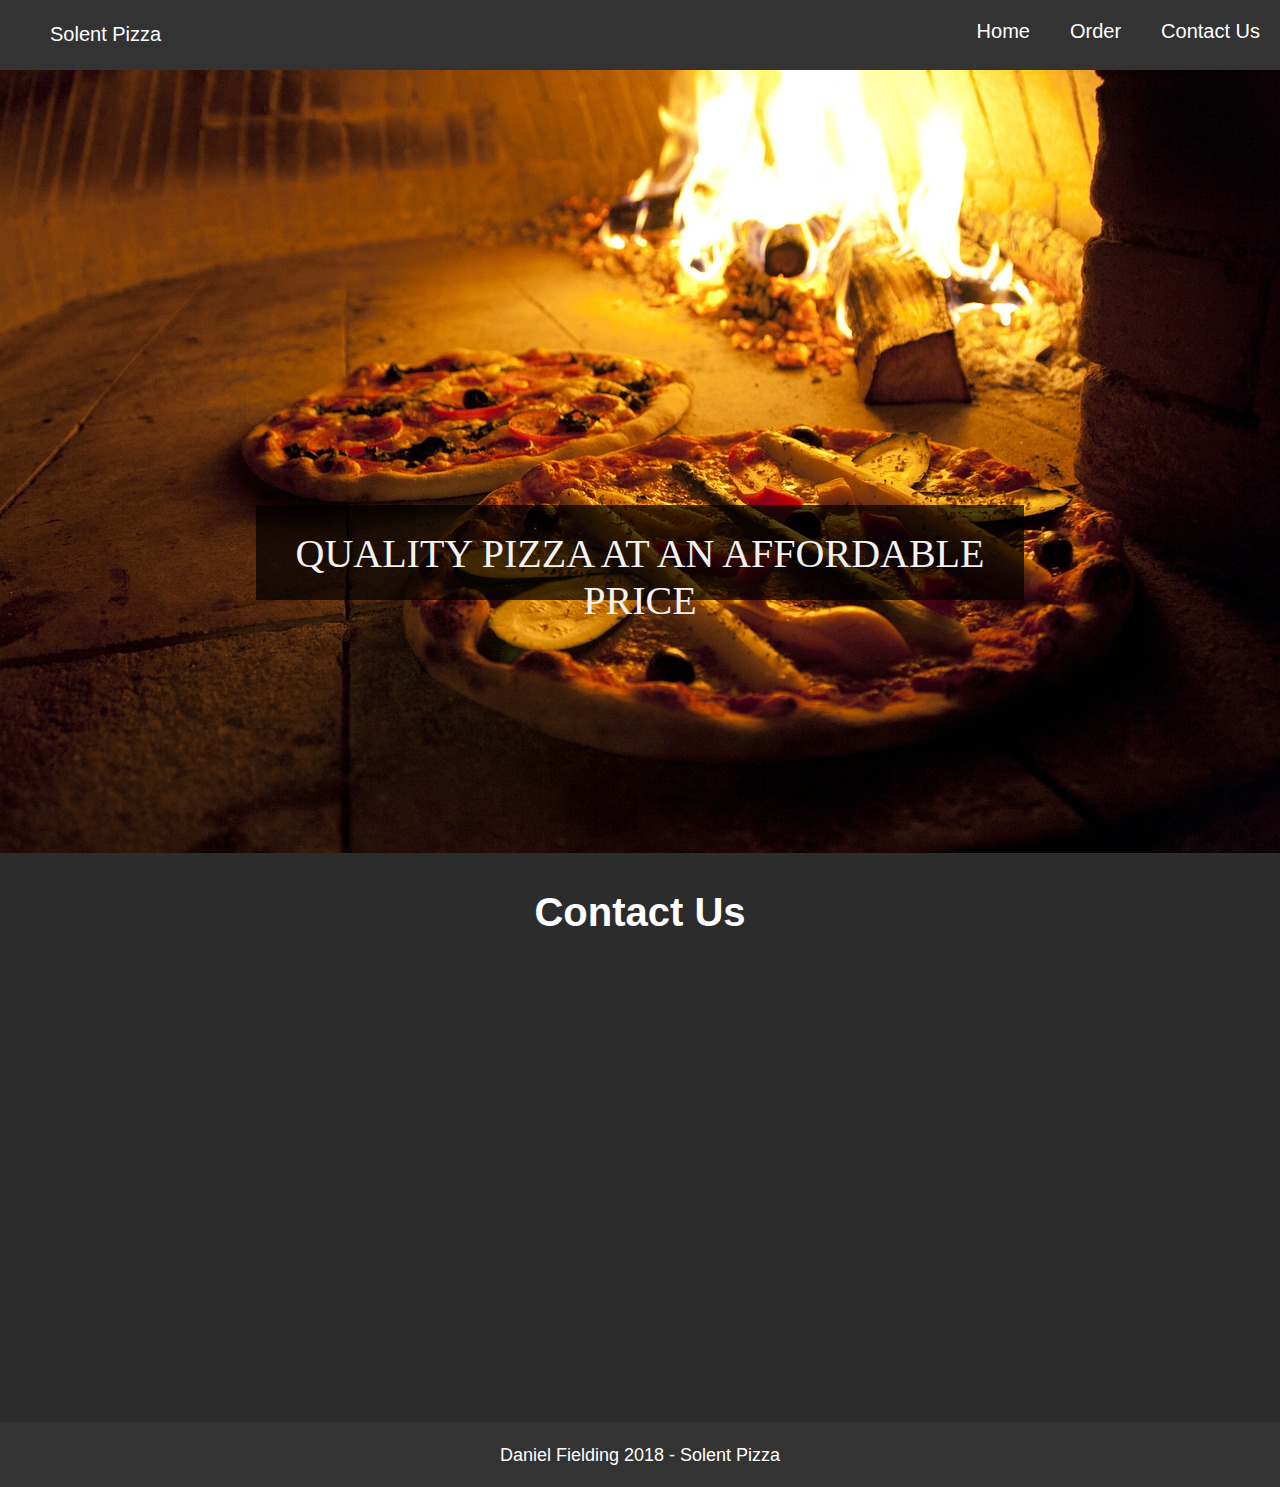
==== contact.html @ b7f63dd6 "Additions of order and contact pages + map" ====
<!DOCTYPE html>
<html>
<title>Solent Pizza</title>
<link rel="shortcut icon" href="pictures/favicon.ico" type="image/x-icon">
<link rel="icon" href="pictures/favicon.ico" type="image/x-icon">
<meta charset="UTF-8">
<meta name="viewport" content="width=device-width, initial-scale=1">
<link rel="stylesheet" href="css/style.css">
<script type="text/javascript" src="scripts/main.js"></script>

<body onload=main()>
    <!-- Navigation Bar -->
    <div class="navigation">
        <h1>Solent Pizza</h1>
        <a href="contact.html">Contact Us</a>
        <a href="order.html">Order</a>
        <a class="active" href="index.html">Home</a>
        <div class="time">
            <p id="time"></p>
        </div>
    </div>

    <!-- Carousel -->
    <div class="carousel">
        <div class="pictures fade">
            <img src="pictures/pizza1.jpg" style="width:100%">
            <div class="text_shape">
                <div class="caption">QUALITY PIZZA AT AN AFFORDABLE PRICE</div>
            </div>
        </div>

        <div class="pictures fade">
            <img src="pictures/pizza2.jpg" style="width:100%">
            <div class="text_shape">
                <div class="caption">QUALITY PIZZA AT AN AFFORDABLE PRICE</div>
            </div>
        </div>

        <div class="pictures fade">
            <img src="pictures/pizza3.jpg" style="width:100%">
            <div class="text_shape">
                <div class="caption">QUALITY PIZZA AT AN AFFORDABLE PRICE</div>
            </div>
        </div>
    </div>


<!-- Main Section -->
<div class="mainsection">
    <h2> Contact Us</h2>
    <div class="map">
        <iframe src="https://www.google.com/maps/embed?pb=!4v1524083688589!6m8!1m7!1sTF-xxEeDHZojvgW1g5ClxA!2m2!1d50.90555633109722!2d-1.404429963074536!3f128.87226654032196!4f0!5f1.1924812503605782" width="600" height="450" frameborder="0" style="border:0" allowfullscreen></iframe>
    </div>

    <!-- Footer -->
    <div class="footer">
        <p>Daniel Fielding 2018 - Solent Pizza</p>
    </div>

    </html>
---- css/style.css ----
body {
    margin: 0;
    background-color: #2c2c2d;
}

.navigation {
    background-color: #333;
    position: fixed;
    overflow: hidden;
    z-index: 99999;
    width: 100%;
}

.navigation a {
    float: right;
    color: #fff;
    text-align: center;
    padding-bottom: 20px;
    padding-top: 20px;
    padding-left: 20px;
    padding-right: 20px;
    font-size: 20px;
    font-family: sans-serif;
    text-decoration: none;
}

.navigation h1 {
    font-size: 20px;
    float: left;
    font-weight: normal;
    padding: 10px;
    padding-left: 50px;
    font-family: sans-serif;
    color: #fff;
}

.time {
    color: #fff;
    padding-left: 47%;
    font-size: 20px;
}

.pictures {
    display: none;
}

.caption {
    color: #f2f2f2;
    font-size: 40px;
    position: absolute;
    bottom: 300px;
    width: 60%;
    height: 60px;
    padding-top: 25px;
    padding-bottom: 10px;
    left: 20%;
    text-align: center;
    background-color: rgba(0, 0, 0, 0.7);
}


.fade {
  animation-name: fade;
  animation-duration: 5s;
}


@keyframes fade {
  from {opacity: .9} 
  to {opacity: 1}
}

.mainsection h2 {
    text-align: center;
    color: #fff;
    font-family: sans-serif;
    font-size: 40px;
}

.mainsection p {
    text-align: center;
    width: 500px;
    margin-left: auto;
    color: #fff;
    margin-right: auto;
    font-size: 18px;
}


.footer {
    left: 0;
    bottom: 0;
    width: 100%;
    height: 60px;
    font-size: 17px;
    font-family: sans-serif;
    padding-top: 5px;
    background-color: #333;
    color: white;
    text-align: center;
    clear: both;
}

.container div{
    display: inline-block;
    margin: auto 0;
}

.container img{
    width: 300px;
    height: 300px;
    padding: 5px;
}

.container p{
    text-align:center;
}

.map iframe {
    right: 10px;
}
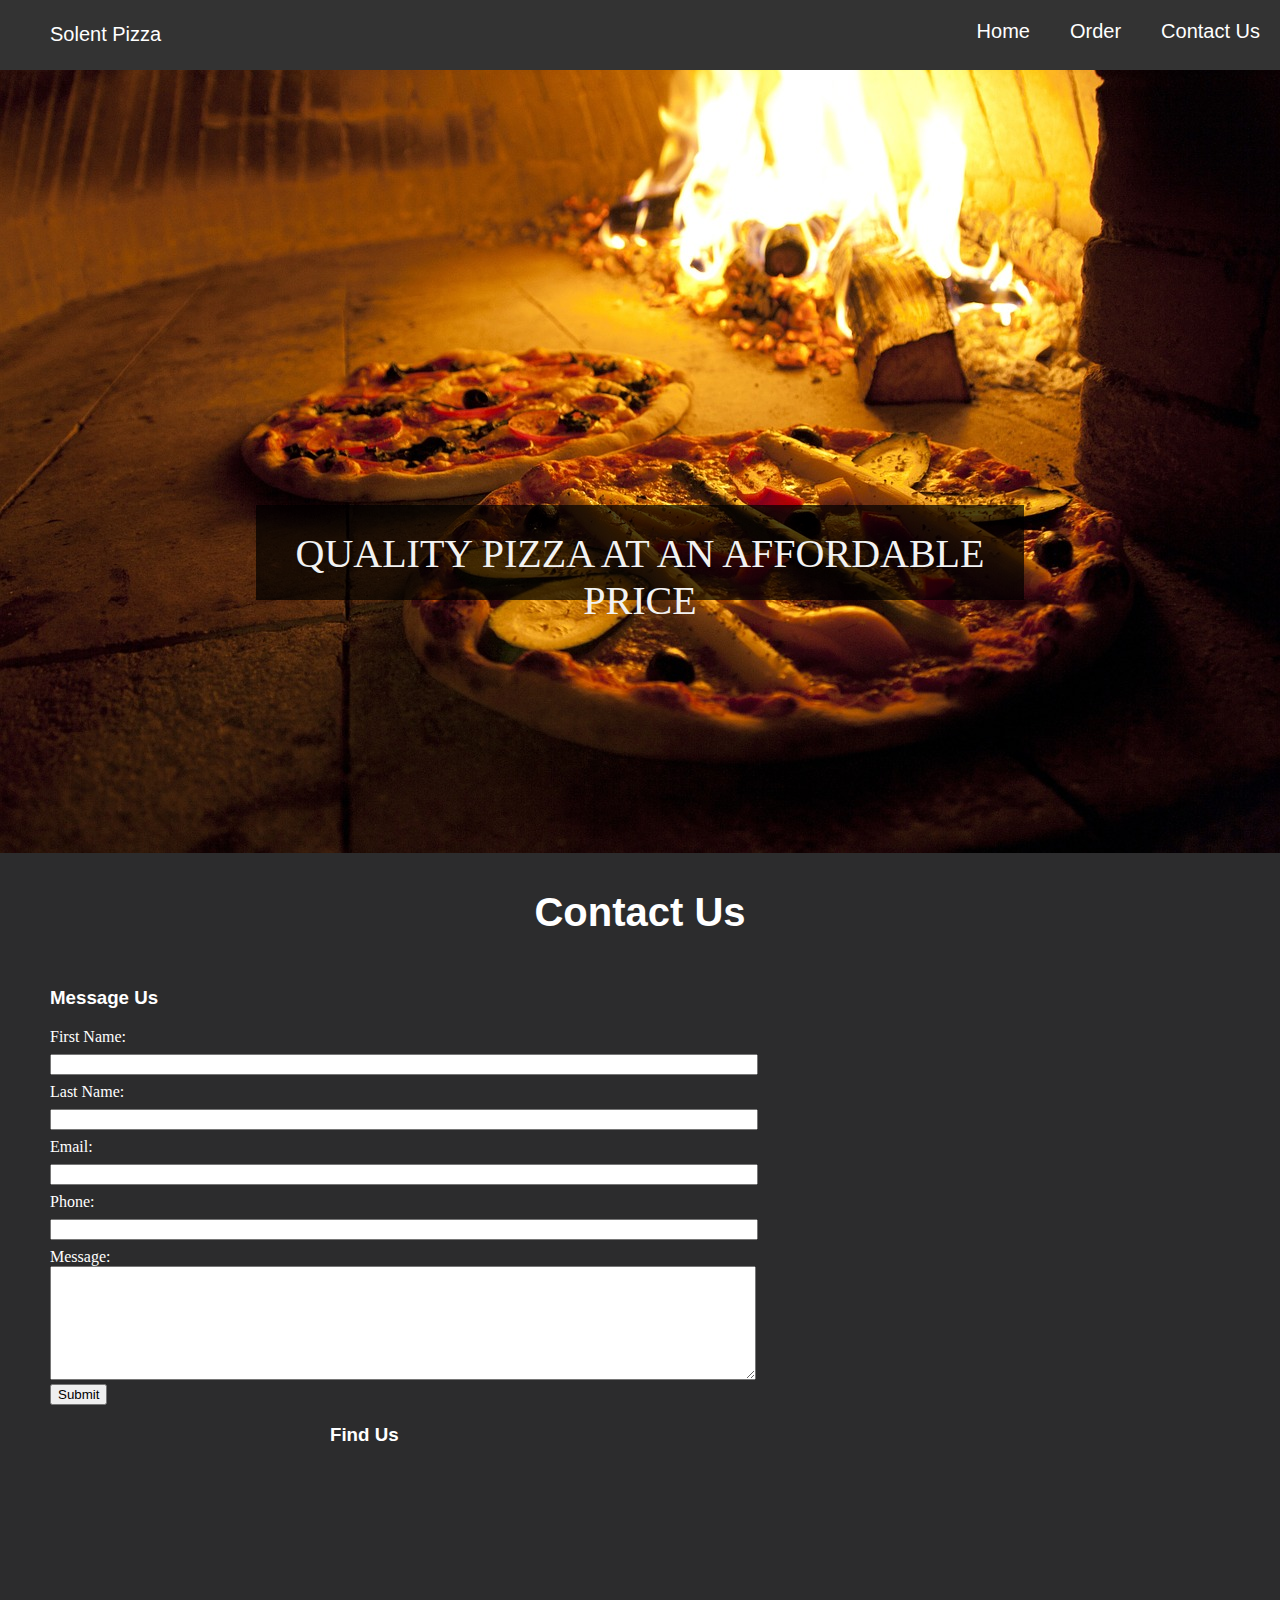
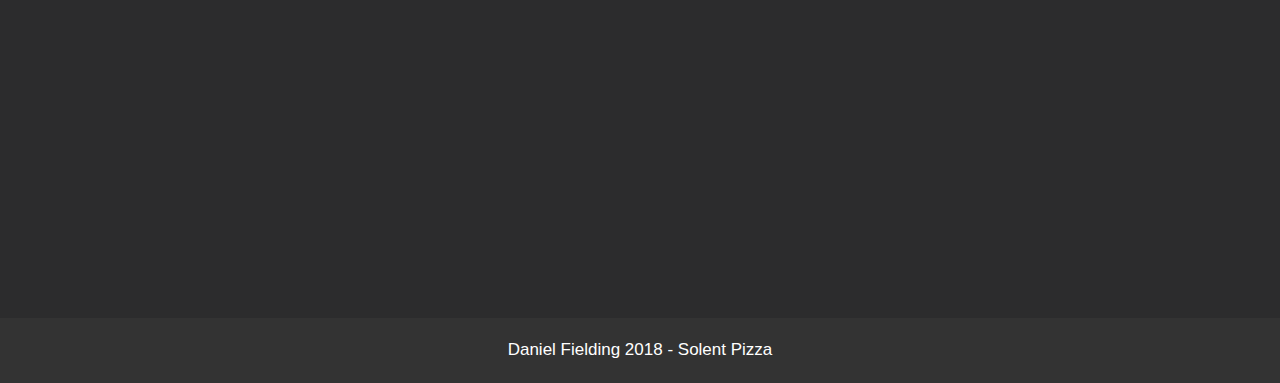
==== commit 156c9498: "Form on Contact Page" ====
--- a/contact.html
+++ b/contact.html
@@ -6,6 +6,7 @@
 <meta charset="UTF-8">
 <meta name="viewport" content="width=device-width, initial-scale=1">
 <link rel="stylesheet" href="css/style.css">
+
 <script type="text/javascript" src="scripts/main.js"></script>
 
 <body onload=main()>
@@ -45,11 +46,68 @@
     </div>
 
 
-<!-- Main Section -->
-<div class="mainsection">
-    <h2> Contact Us</h2>
-    <div class="map">
-        <iframe src="https://www.google.com/maps/embed?pb=!4v1524083688589!6m8!1m7!1sTF-xxEeDHZojvgW1g5ClxA!2m2!1d50.90555633109722!2d-1.404429963074536!3f128.87226654032196!4f0!5f1.1924812503605782" width="600" height="450" frameborder="0" style="border:0" allowfullscreen></iframe>
+    <!-- Main Section -->
+    <div class="mainsection">
+        <h2> Contact Us</h2>
+
+        <div class="contactform">
+            <form>
+                <h3> Message Us</h3>
+                <div class="text">
+                    <label for="first_name">First Name:</label>
+                </div>
+
+                <div class="input">
+                    <input type="text" id="first_name" name="first_name">
+                </div>
+
+                <div class="text">
+                    <label for="last_name">Last Name:</label>
+                </div>
+
+                <div class="input">
+                    <input type="text" id="last_name" name="last_name">
+                </div>
+
+                <div class="text">
+                    <label for="email">Email:</label>
+                </div>
+
+                <div class="input">
+                    <input type="text" id="email" name="email">
+                </div>
+
+                <div class="text">
+                    <label for="phone">Phone:</label>
+                </div>
+
+                <div class="input">
+                    <input type="text" id="phone" name="phone">
+                </div>
+
+                <div class="text">
+                    <label for="message">Message:</label>
+                </div>
+
+                <div class="input">
+                    <textarea name="comment" form="form"></textarea>
+                </div>
+
+                <div class="input">
+                    <input type="submit" value="Submit">
+                </div>
+
+
+            </form>
+
+        </div>
+
+        <div class="map">
+            <h3> Find Us</h3>
+            <iframe src="https://www.google.com/maps/embed?pb=!1m14!1m12!1m3!1d889.554926043263!2d-1.4061642623856139!3d50.904452252850724!2m3!1f0!2f0!3f0!3m2!1i1024!2i768!4f13.1!5e0!3m2!1sen!2suk!4v1525814990761" width="900" height="450" frameborder="0" style="border:0"
+                allowfullscreen></iframe>
+        </div>
+
     </div>
 
     <!-- Footer -->
@@ -57,4 +115,4 @@
         <p>Daniel Fielding 2018 - Solent Pizza</p>
     </div>
 
-    </html>+</html>--- a/css/style.css
+++ b/css/style.css
@@ -30,6 +30,11 @@
     font-weight: normal;
     padding: 10px;
     padding-left: 50px;
+    font-family: sans-serif;
+    color: #fff;
+}
+
+.mainsection h3 {
     font-family: sans-serif;
     color: #fff;
 }
@@ -116,6 +121,29 @@
     text-align:center;
 }
 
-.map iframe {
-    right: 10px;
-}+.contactform {
+margin: 0 auto; 
+padding-left: 50px;
+float: left;
+}
+
+.text {
+    color: white;
+}
+
+.mainsection textarea {
+    width: 700px;
+    height: 100px;
+    padding-bottom: 10px;
+}
+
+
+input[type=text] {
+    width: 700px;
+    margin: 8px 0;
+}
+
+.map {
+    float: right;
+    padding-right: 50px;
+}
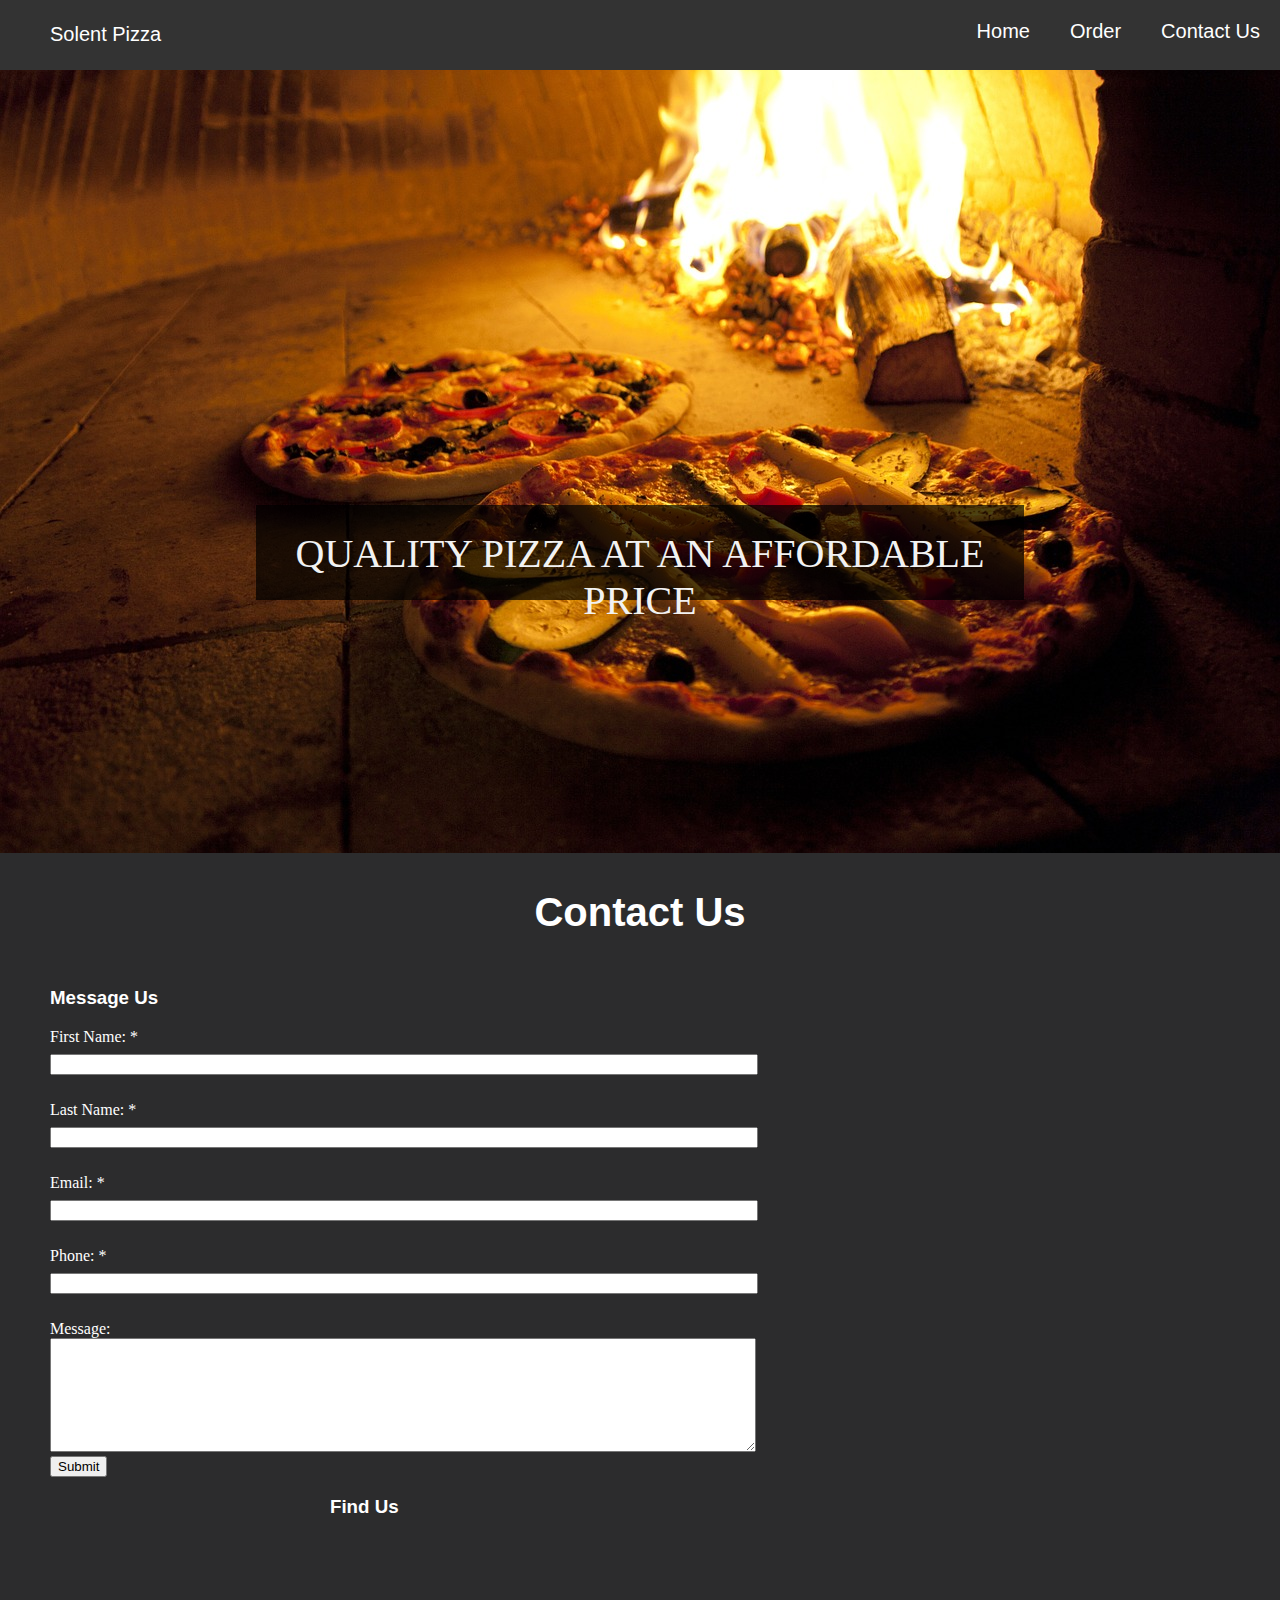
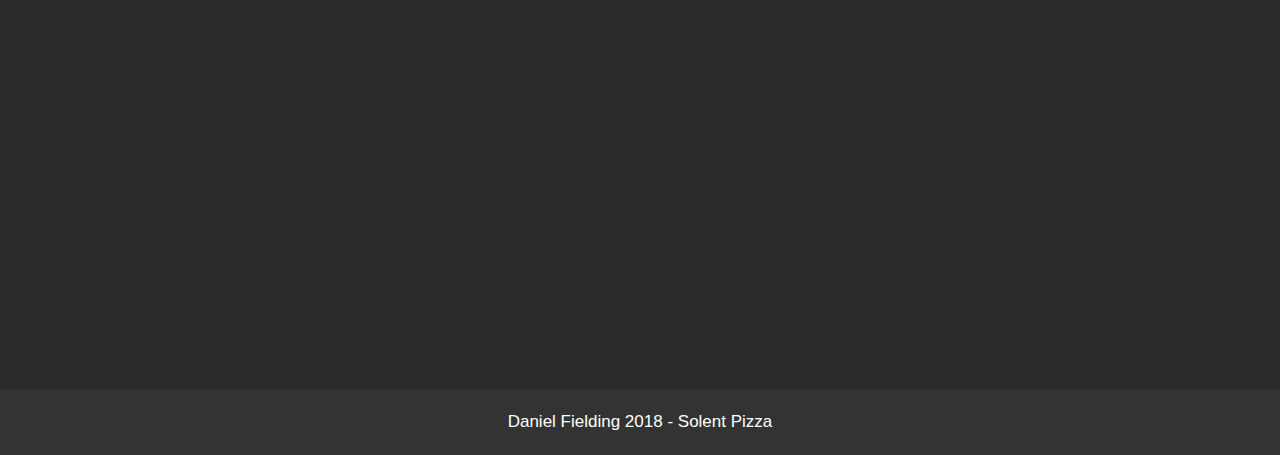
==== commit 644d3033: "Contact Us Form Validation Text" ====
--- a/contact.html
+++ b/contact.html
@@ -51,38 +51,42 @@
         <h2> Contact Us</h2>
 
         <div class="contactform">
-            <form>
+            <form name="contactform" onsubmit="return contactValidation()">
                 <h3> Message Us</h3>
                 <div class="text">
-                    <label for="first_name">First Name:</label>
+                    <label for="first_name">First Name: *</label>
                 </div>
 
                 <div class="input">
                     <input type="text" id="first_name" name="first_name">
+                    <p id="first_name_error"></p>
                 </div>
 
                 <div class="text">
-                    <label for="last_name">Last Name:</label>
+                    <label for="last_name">Last Name: *</label>
                 </div>
 
                 <div class="input">
                     <input type="text" id="last_name" name="last_name">
+                    <p id="last_name_error"></p>
                 </div>
 
                 <div class="text">
-                    <label for="email">Email:</label>
+                    <label for="email">Email: *</label>
                 </div>
 
                 <div class="input">
                     <input type="text" id="email" name="email">
+                    <p id="email_error"></p>
                 </div>
 
                 <div class="text">
-                    <label for="phone">Phone:</label>
+                    <label for="phone">Phone: *</label>
                 </div>
 
                 <div class="input">
                     <input type="text" id="phone" name="phone">
+                    <p id="phone_error"></p>
                 </div>
 
                 <div class="text">
@@ -94,7 +98,7 @@
                 </div>
 
                 <div class="input">
-                    <input type="submit" value="Submit">
+                    <button onclick="contactValidation()">Submit</button>
                 </div>
 
 
@@ -112,6 +116,7 @@
 
     <!-- Footer -->
     <div class="footer">
+        <a name="exactline">
         <p>Daniel Fielding 2018 - Solent Pizza</p>
     </div>
 
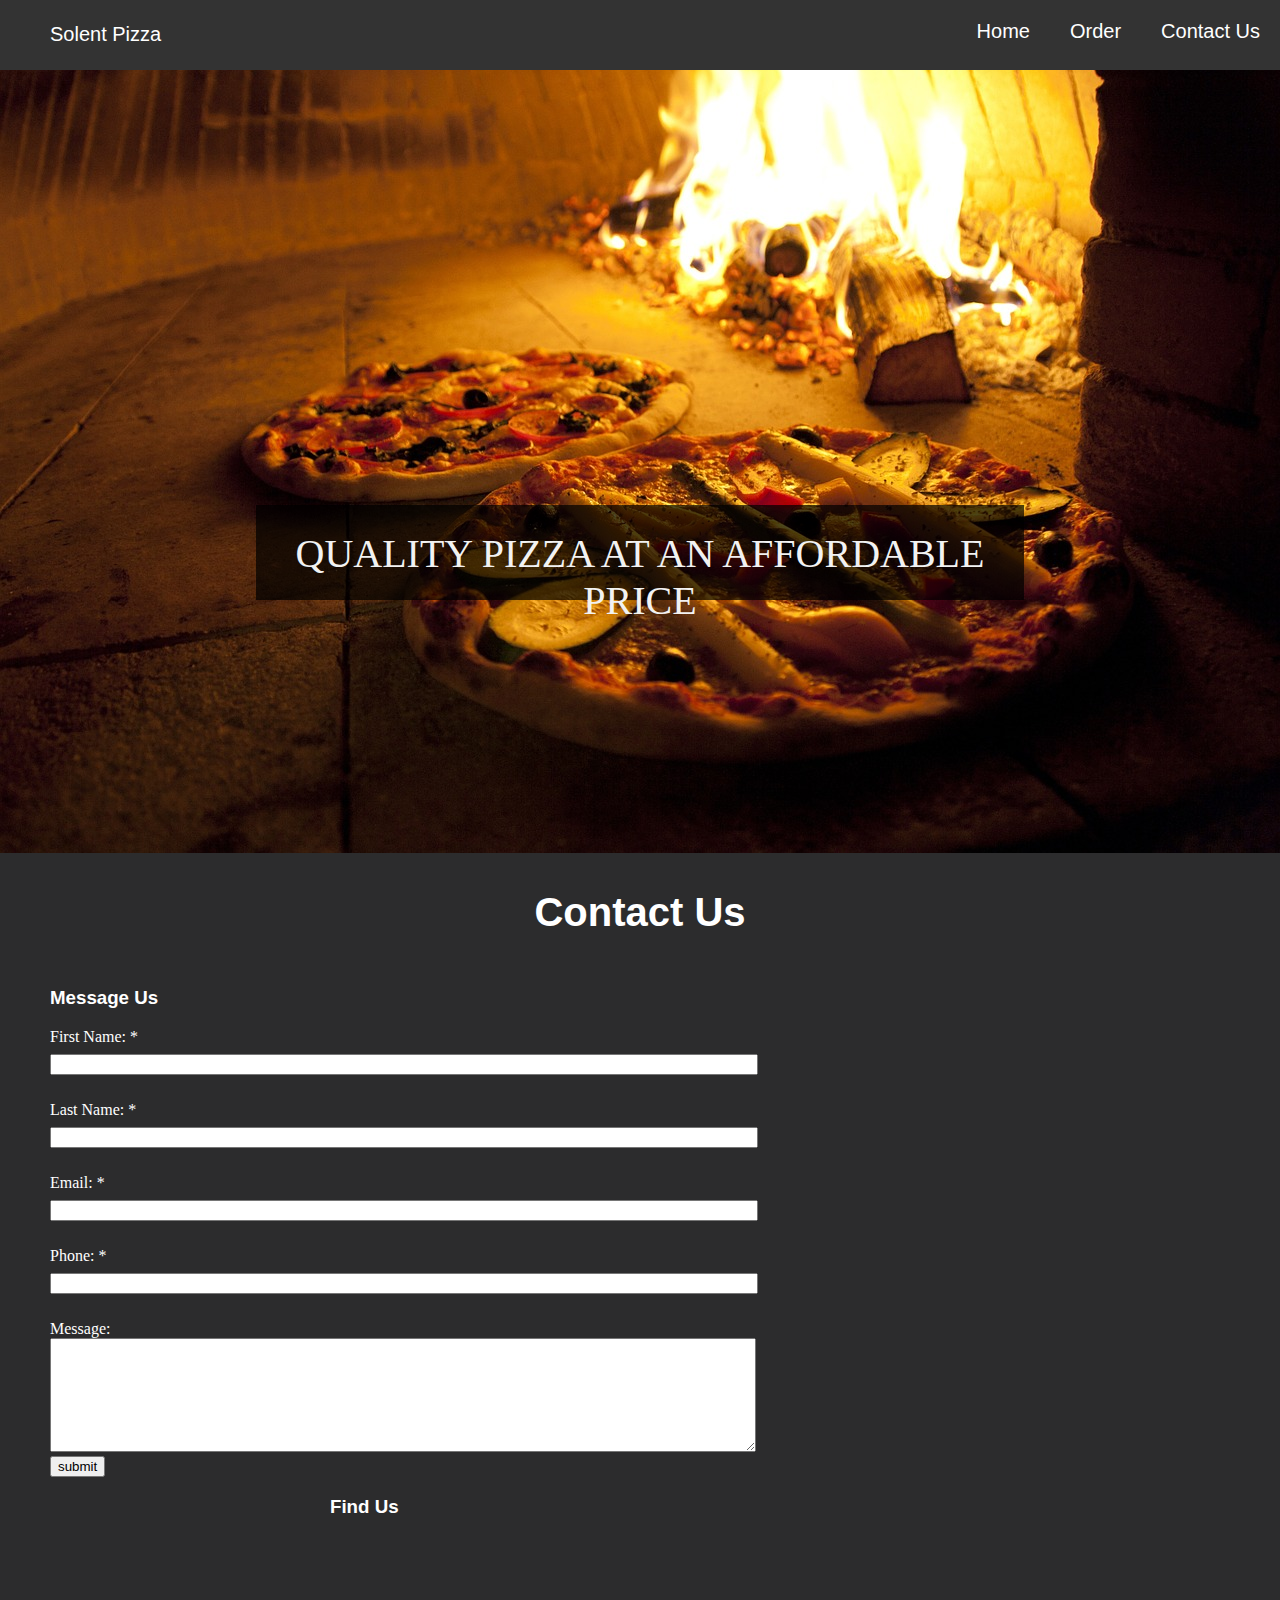
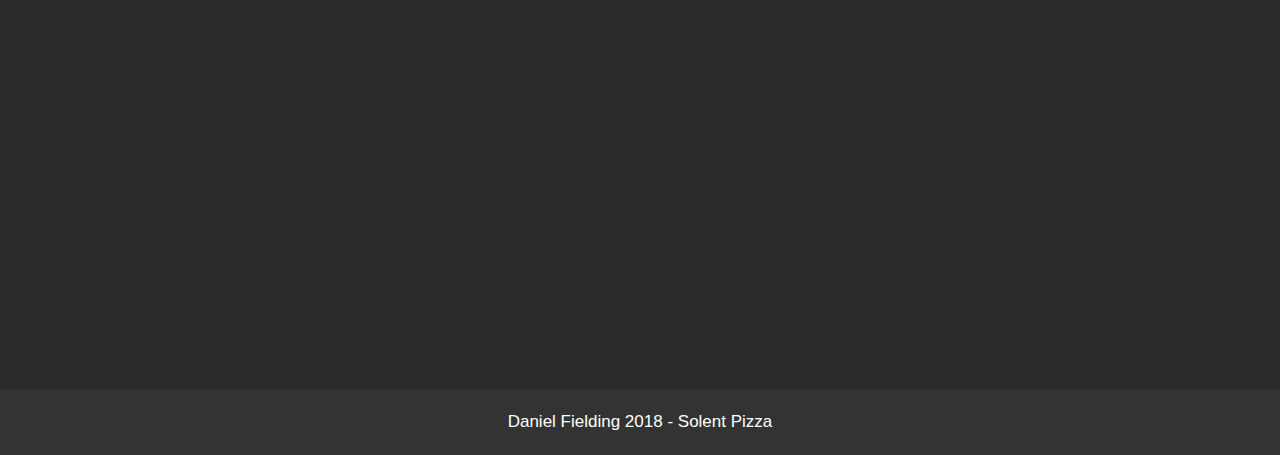
==== commit 3aaf398c: "Contact Us Form Validation More Efficient" ====
--- a/contact.html
+++ b/contact.html
@@ -51,14 +51,14 @@
         <h2> Contact Us</h2>
 
         <div class="contactform">
-            <form name="contactform" onsubmit="return contactValidation()">
+            <form name="contactform" form id="contactform" onsubmit="contactValidation()">
                 <h3> Message Us</h3>
                 <div class="text">
                     <label for="first_name">First Name: *</label>
                 </div>
 
                 <div class="input">
-                    <input type="text" id="first_name" name="first_name">
+                    <input type="text" name="first_name">
                     <p id="first_name_error"></p>
                 </div>
 
@@ -94,11 +94,11 @@
                 </div>
 
                 <div class="input">
-                    <textarea name="comment" form="form"></textarea>
+                    <textarea name="comment" form="contactform"></textarea>
                 </div>
 
                 <div class="input">
-                    <button onclick="contactValidation()">Submit</button>
+                    <input type="submit" value="submit">
                 </div>
 
 
--- a/css/style.css
+++ b/css/style.css
@@ -147,3 +147,8 @@
     float: right;
     padding-right: 50px;
 }
+
+
+.contactform p {
+    color: red;
+}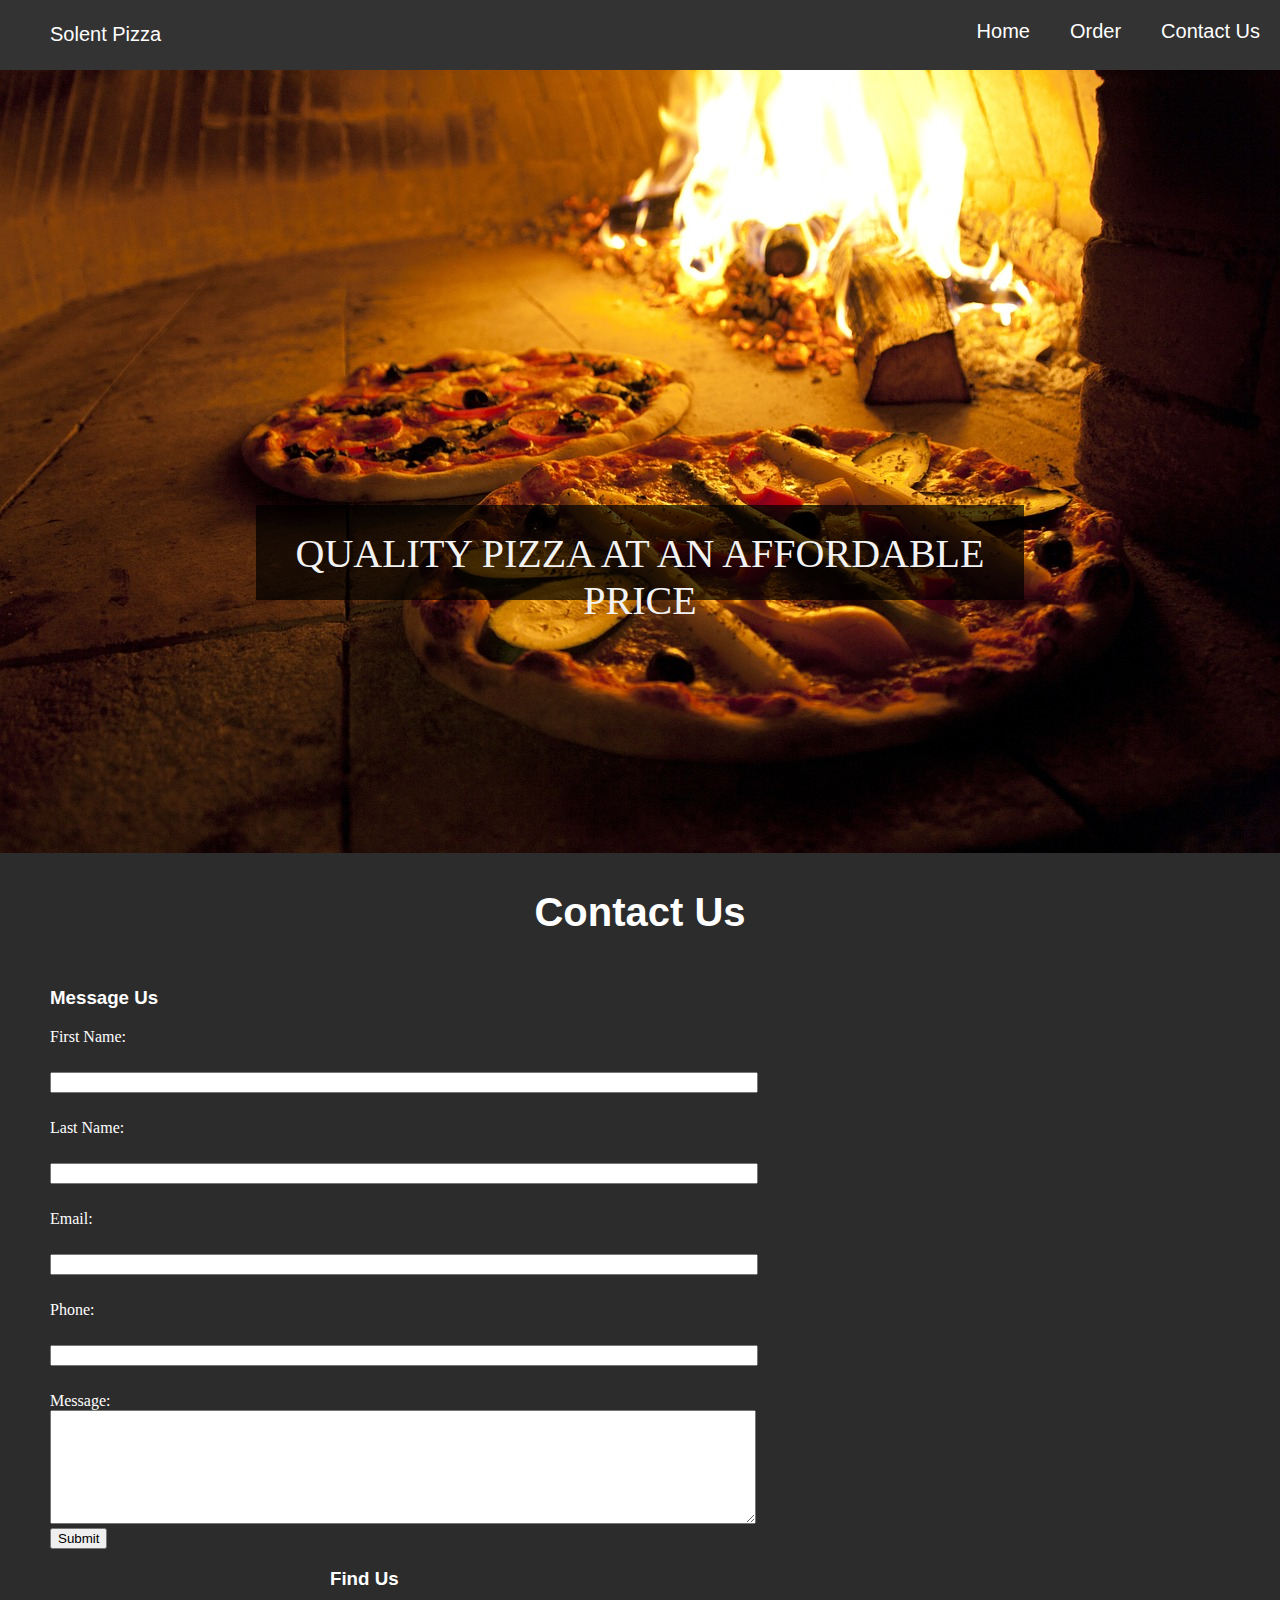
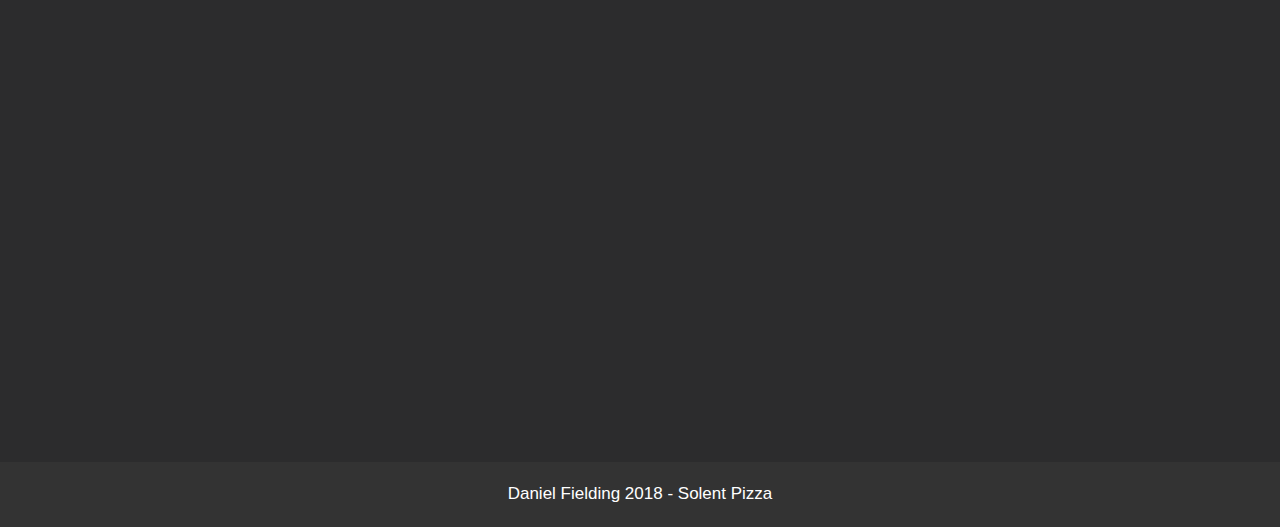
==== commit c8d8f2aa: "Real time validation on Contact Us Page" ====
--- a/contact.html
+++ b/contact.html
@@ -51,41 +51,30 @@
         <h2> Contact Us</h2>
 
         <div class="contactform">
-            <form name="contactform" form id="contactform" onsubmit="contactValidation()">
+            <form name="contactform" form id="contactform" onsubmit="return contactValidation();">
                 <h3> Message Us</h3>
-                <div class="text">
-                    <label for="first_name">First Name: *</label>
-                </div>
-
-                <div class="input">
-                    <input type="text" name="first_name">
+                
+                <div class="first_name">
+                    <label for="first_name">First Name:</label>
+                    </p><input type="text" name="fname" id="fname" onblur="fnameValidation()">
                     <p id="first_name_error"></p>
                 </div>
 
-                <div class="text">
-                    <label for="last_name">Last Name: *</label>
-                </div>
-
-                <div class="input">
-                    <input type="text" id="last_name" name="last_name">
+                <div class="last_name">
+                    <label for="last_name">Last Name:</label>
+                    </p><input type="text" id="lname" name="lname" onblur="lnameValidation()">
                     <p id="last_name_error"></p>
                 </div>
 
-                <div class="text">
-                    <label for="email">Email: *</label>
-                </div>
-
-                <div class="input">
-                    <input type="text" id="email" name="email">
+                <div class="email">
+                    <label for="email">Email:</label>
+                    </p><input type="text" id="emailv" name="email" onblur="emailValidation()">
                     <p id="email_error"></p>
                 </div>
 
-                <div class="text">
-                    <label for="phone">Phone: *</label>
-                </div>
-
-                <div class="input">
-                    <input type="text" id="phone" name="phone">
+                <div class="phone">
+                    <label for="phone">Phone:</label>
+                    </p><input type="number" id="phonev" name="phone" onblur="phoneValidation()">
                     <p id="phone_error"></p>
                 </div>
 
@@ -98,7 +87,7 @@
                 </div>
 
                 <div class="input">
-                    <input type="submit" value="submit">
+                    <input type="submit" value="Submit">
                 </div>
 
 
--- a/css/style.css
+++ b/css/style.css
@@ -65,14 +65,18 @@
 
 
 .fade {
-  animation-name: fade;
-  animation-duration: 5s;
+    animation-name: fade;
+    animation-duration: 5s;
 }
 
 
 @keyframes fade {
-  from {opacity: .9} 
-  to {opacity: 1}
+    from {
+        opacity: .9
+    }
+    to {
+        opacity: 1
+    }
 }
 
 .mainsection h2 {
@@ -106,29 +110,45 @@
     clear: both;
 }
 
-.container div{
+.container div {
     display: inline-block;
     margin: auto 0;
 }
 
-.container img{
+.container img {
     width: 300px;
     height: 300px;
     padding: 5px;
 }
 
-.container p{
-    text-align:center;
+.container p {
+    text-align: center;
 }
 
 .contactform {
-margin: 0 auto; 
-padding-left: 50px;
-float: left;
+    margin: 0 auto;
+    padding-left: 50px;
+    float: left;
 }
 
-.text {
+.contactform label {
     color: white;
+}
+
+.contactform input[type=text] {
+    width: 700px;
+    margin: 8px 0;
+
+}
+
+.contactform input[type=number] {
+    width: 700px;
+    margin: 8px 0;
+
+}
+
+.contactform p {
+    color: red;
 }
 
 .mainsection textarea {
@@ -137,18 +157,8 @@
     padding-bottom: 10px;
 }
 
-
-input[type=text] {
-    width: 700px;
-    margin: 8px 0;
-}
-
 .map {
     float: right;
     padding-right: 50px;
 }
 
-
-.contactform p {
-    color: red;
-}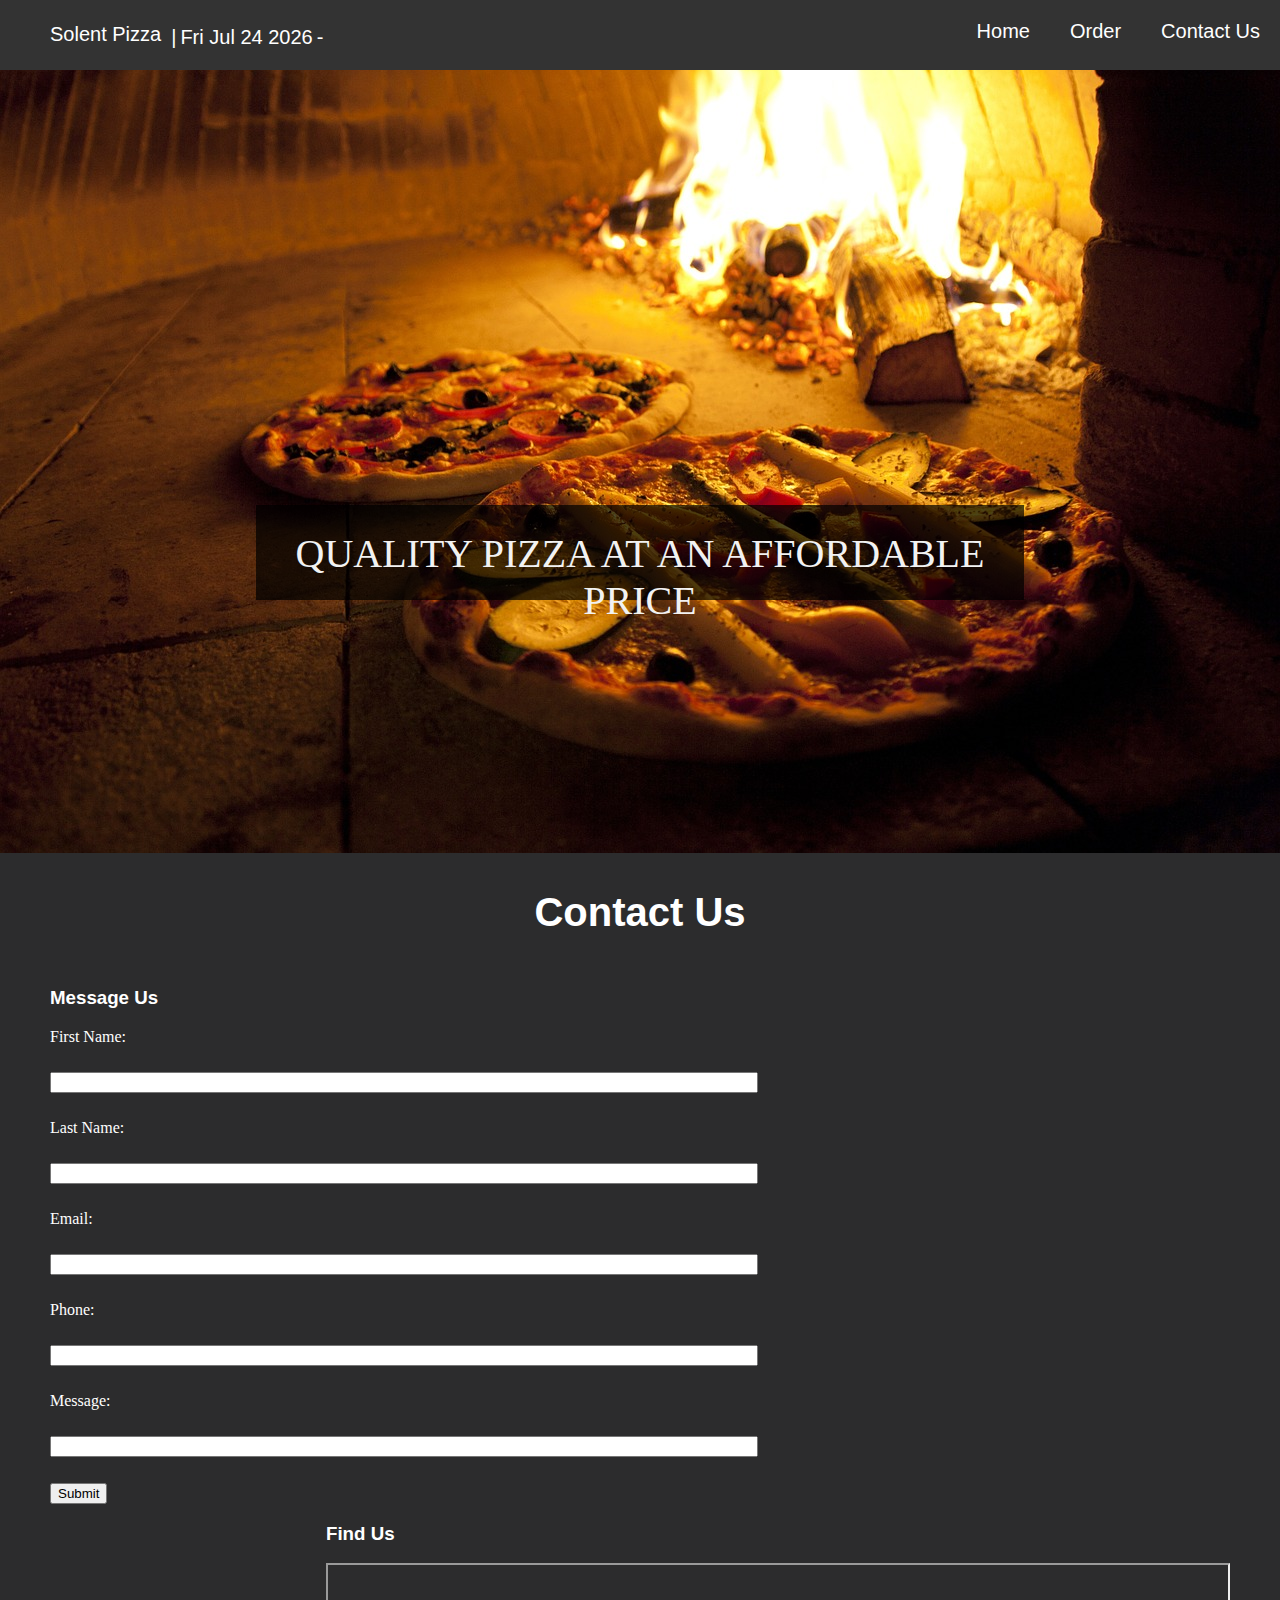
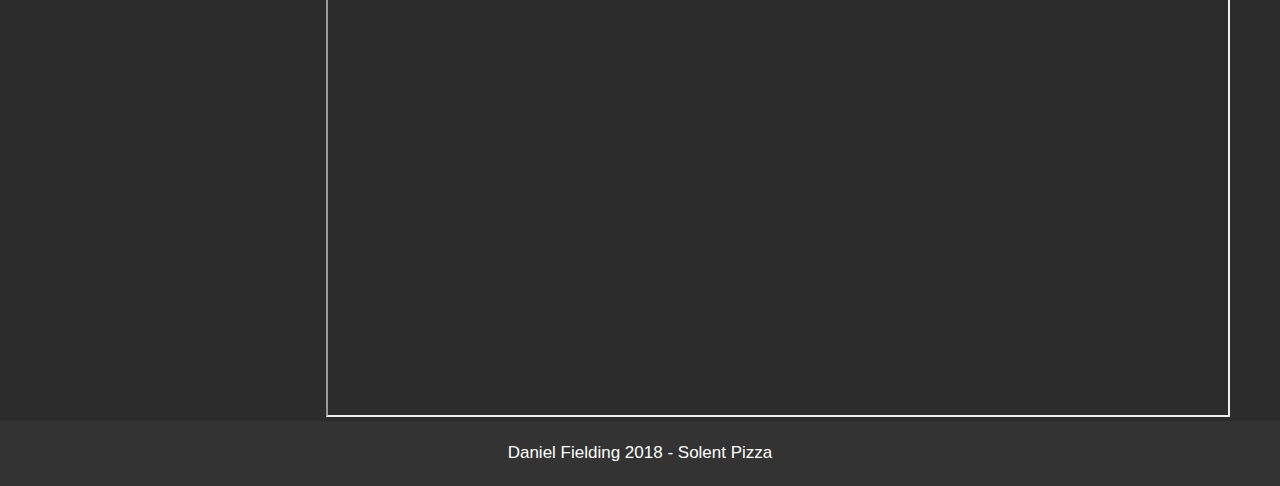
==== commit 5420c2f5: "Final Commit" ====
--- a/contact.html
+++ b/contact.html
@@ -6,42 +6,35 @@
 <meta charset="UTF-8">
 <meta name="viewport" content="width=device-width, initial-scale=1">
 <link rel="stylesheet" href="css/style.css">
-
-<script type="text/javascript" src="scripts/main.js"></script>
+<script src="scripts/main.js"></script>
 
 <body onload=main()>
     <!-- Navigation Bar -->
     <div class="navigation">
         <h1>Solent Pizza</h1>
-        <a href="contact.html">Contact Us</a>
-        <a href="order.html">Order</a>
+        <a href="contact.html#contactanchor">Contact Us</a>
+        <a href="order.html#orderanchor">Order</a>
         <a class="active" href="index.html">Home</a>
-        <div class="time">
-            <p id="time"></p>
+        <div class="time_date">
+            <p> | </p> <p id="date"></p> <p> - </p> <p id="time"></p>
         </div>
     </div>
 
     <!-- Carousel -->
     <div class="carousel">
-        <div class="pictures fade">
+        <div class="pictures">
             <img src="pictures/pizza1.jpg" style="width:100%">
-            <div class="text_shape">
-                <div class="caption">QUALITY PIZZA AT AN AFFORDABLE PRICE</div>
-            </div>
+            <div class="caption">QUALITY PIZZA AT AN AFFORDABLE PRICE</div>
         </div>
 
-        <div class="pictures fade">
+        <div class="pictures">
             <img src="pictures/pizza2.jpg" style="width:100%">
-            <div class="text_shape">
-                <div class="caption">QUALITY PIZZA AT AN AFFORDABLE PRICE</div>
-            </div>
+            <div class="caption">QUALITY PIZZA AT AN AFFORDABLE PRICE</div>
         </div>
 
-        <div class="pictures fade">
+        <div class="pictures">
             <img src="pictures/pizza3.jpg" style="width:100%">
-            <div class="text_shape">
-                <div class="caption">QUALITY PIZZA AT AN AFFORDABLE PRICE</div>
-            </div>
+            <div class="caption">QUALITY PIZZA AT AN AFFORDABLE PRICE</div>
         </div>
     </div>
 
@@ -49,11 +42,11 @@
     <!-- Main Section -->
     <div class="mainsection">
         <h2> Contact Us</h2>
-
+        <!--Form-->
         <div class="contactform">
             <form name="contactform" form id="contactform" onsubmit="return contactValidation();">
                 <h3> Message Us</h3>
-                
+
                 <div class="first_name">
                     <label for="first_name">First Name:</label>
                     </p><input type="text" name="fname" id="fname" onblur="fnameValidation()">
@@ -78,13 +71,13 @@
                     <p id="phone_error"></p>
                 </div>
 
-                <div class="text">
-                    <label for="message">Message:</label>
+                <div class="message">
+                    <label for="phone">Message:</label>
+                    </p><input type="text" id="message" name="message" onblur="messageValidation()">
+                    <p id="message_error"></p>
                 </div>
 
-                <div class="input">
-                    <textarea name="comment" form="contactform"></textarea>
-                </div>
+
 
                 <div class="input">
                     <input type="submit" value="Submit">
@@ -95,18 +88,18 @@
 
         </div>
 
+        <!--Map-->
         <div class="map">
             <h3> Find Us</h3>
-            <iframe src="https://www.google.com/maps/embed?pb=!1m14!1m12!1m3!1d889.554926043263!2d-1.4061642623856139!3d50.904452252850724!2m3!1f0!2f0!3f0!3m2!1i1024!2i768!4f13.1!5e0!3m2!1sen!2suk!4v1525814990761" width="900" height="450" frameborder="0" style="border:0"
-                allowfullscreen></iframe>
+            <iframe src="https://www.google.com/maps/embed?pb=!1m14!1m12!1m3!1d889.554926043263!2d-1.4061642623856139!3d50.904452252850724!2m3!1f0!2f0!3f0!3m2!1i1024!2i768!4f13.1!5e0!3m2!1sen!2suk!4v1525814990761" width="900" height="450" allowfullscreen></iframe>
         </div>
 
     </div>
 
     <!-- Footer -->
     <div class="footer">
-        <a name="exactline">
-        <p>Daniel Fielding 2018 - Solent Pizza</p>
+        <a id="contactanchor">
+            <p>Daniel Fielding 2018 - Solent Pizza</p>
     </div>
 
 </html>--- a/css/style.css
+++ b/css/style.css
@@ -39,9 +39,12 @@
     color: #fff;
 }
 
-.time {
-    color: #fff;
-    padding-left: 47%;
+.time_date p{
+    text-align: center;
+    padding-top: 4px;
+    color: #fff;
+    display: inline-block;
+    font-family: sans-serif;
     font-size: 20px;
 }
 
@@ -63,22 +66,6 @@
     background-color: rgba(0, 0, 0, 0.7);
 }
 
-
-.fade {
-    animation-name: fade;
-    animation-duration: 5s;
-}
-
-
-@keyframes fade {
-    from {
-        opacity: .9
-    }
-    to {
-        opacity: 1
-    }
-}
-
 .mainsection h2 {
     text-align: center;
     color: #fff;
@@ -110,19 +97,91 @@
     clear: both;
 }
 
-.container div {
+
+.rollover {
+    margin: 0 auto;
+    display: block;
+}
+
+
+.container img {
     display: inline-block;
-    margin: auto 0;
-}
-
-.container img {
-    width: 300px;
-    height: 300px;
-    padding: 5px;
+    margin-left: auto;
+    margin-right: auto;
+    width: 100%;
+    height: 100%;
 }
 
 .container p {
     text-align: center;
+}
+
+.orderform input[type=text] {
+    width: 500px;
+    margin: 8px 0;
+}
+
+.pizzabase {
+    text-align: center;
+    font-family: sans-serif;
+    color: #fff;
+    width: 33%;
+    margin: 0 auto;
+    float: left;
+}
+
+.toppings {
+    text-align: center;
+    font-family: sans-serif;
+    color: #fff;
+    width: 33%;
+    float: left;
+    margin: 0 auto;
+}
+
+.extras {
+    text-align: center;
+    font-family: sans-serif;
+    color: #fff;
+    float: left;
+    width: 33%;
+    margin: 0 auto;
+
+}
+
+#base_error {
+    color: red;
+}
+
+#topping_error {
+    color: red;
+}
+
+#name_error {
+    color: red;
+}
+
+#phone_error {
+    color: red;
+}
+
+#post_error {
+    color: red;
+}
+
+#address_error {
+    color: red;
+}
+
+#spacer {
+color: #2c2c2d;
+}
+
+.info {
+    text-align: center;
+    font-family: sans-serif;
+    color: #fff;
+    margin: 0 auto;
 }
 
 .contactform {
@@ -162,3 +221,12 @@
     padding-right: 50px;
 }
 
+.buttons {
+    display: inline;
+    padding-bottom: 10px;
+}
+
+.total p {
+    display: inline;
+    text-align: center;
+}